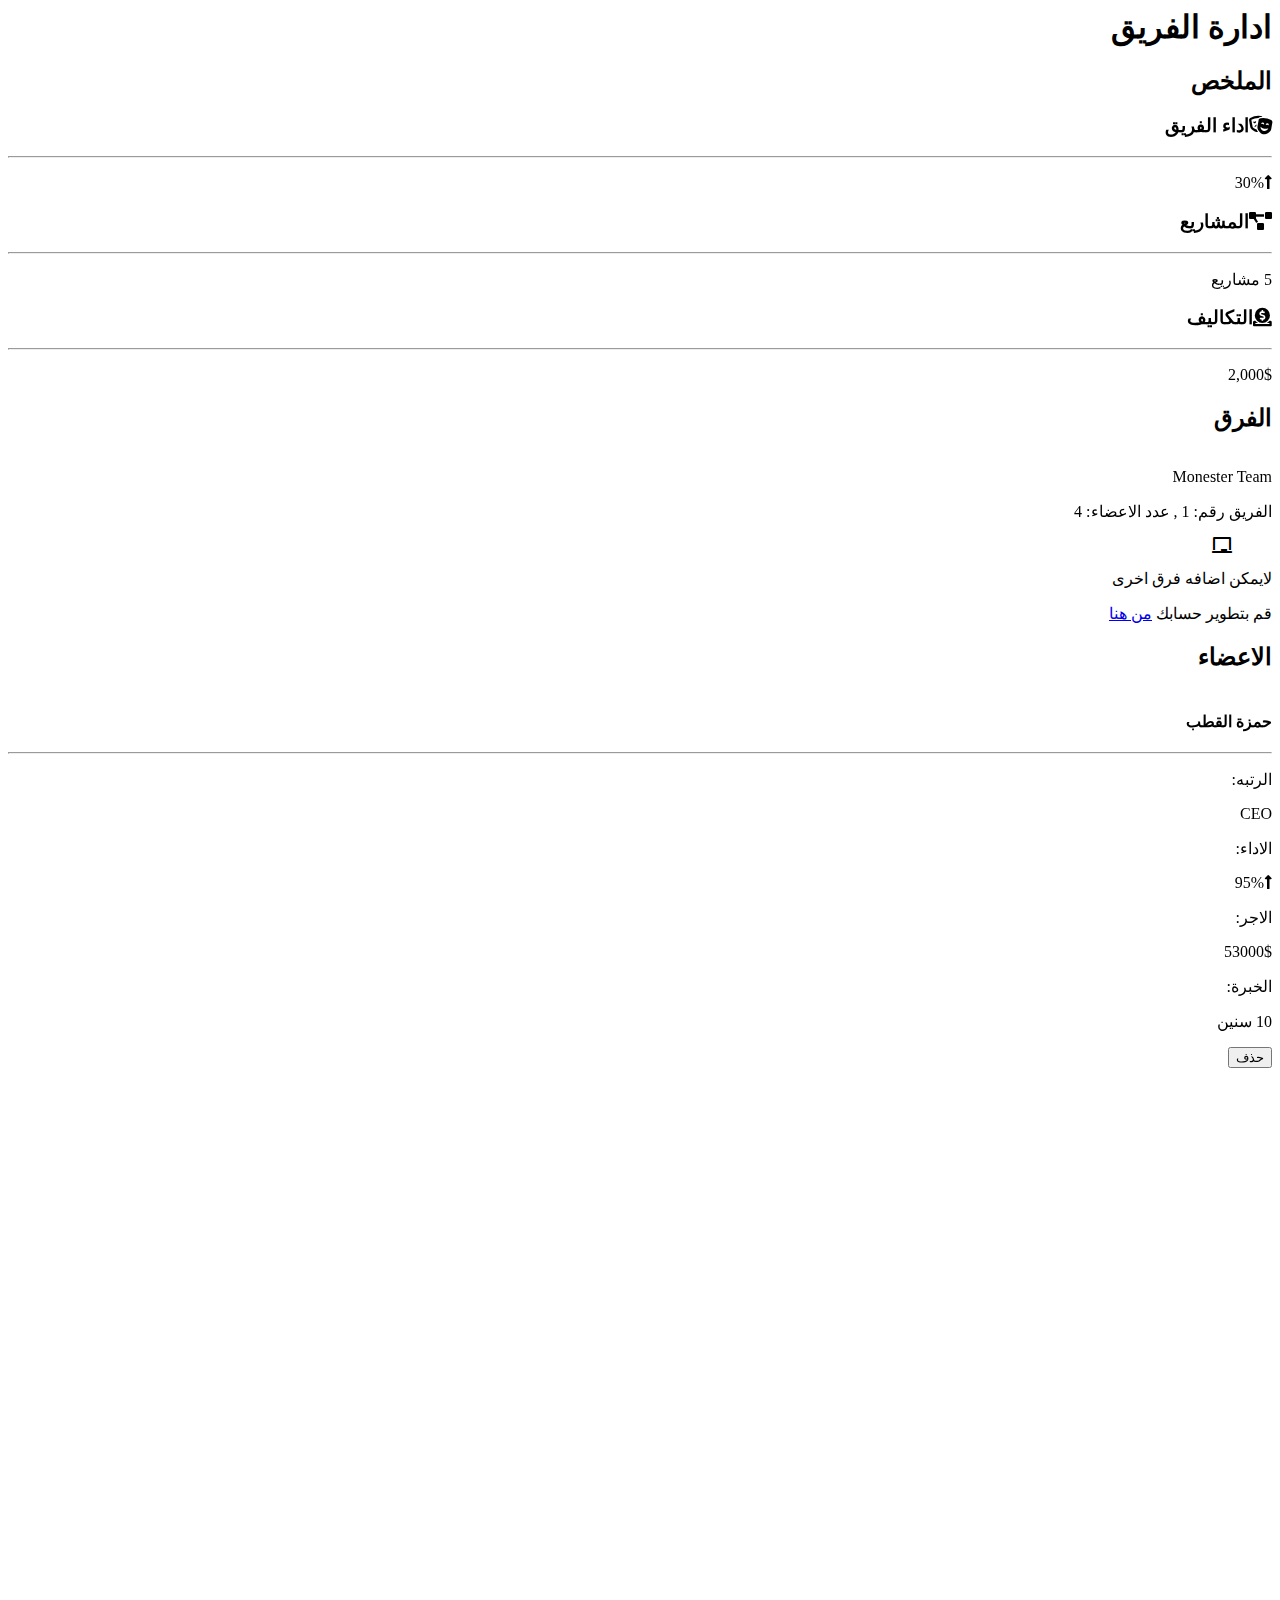
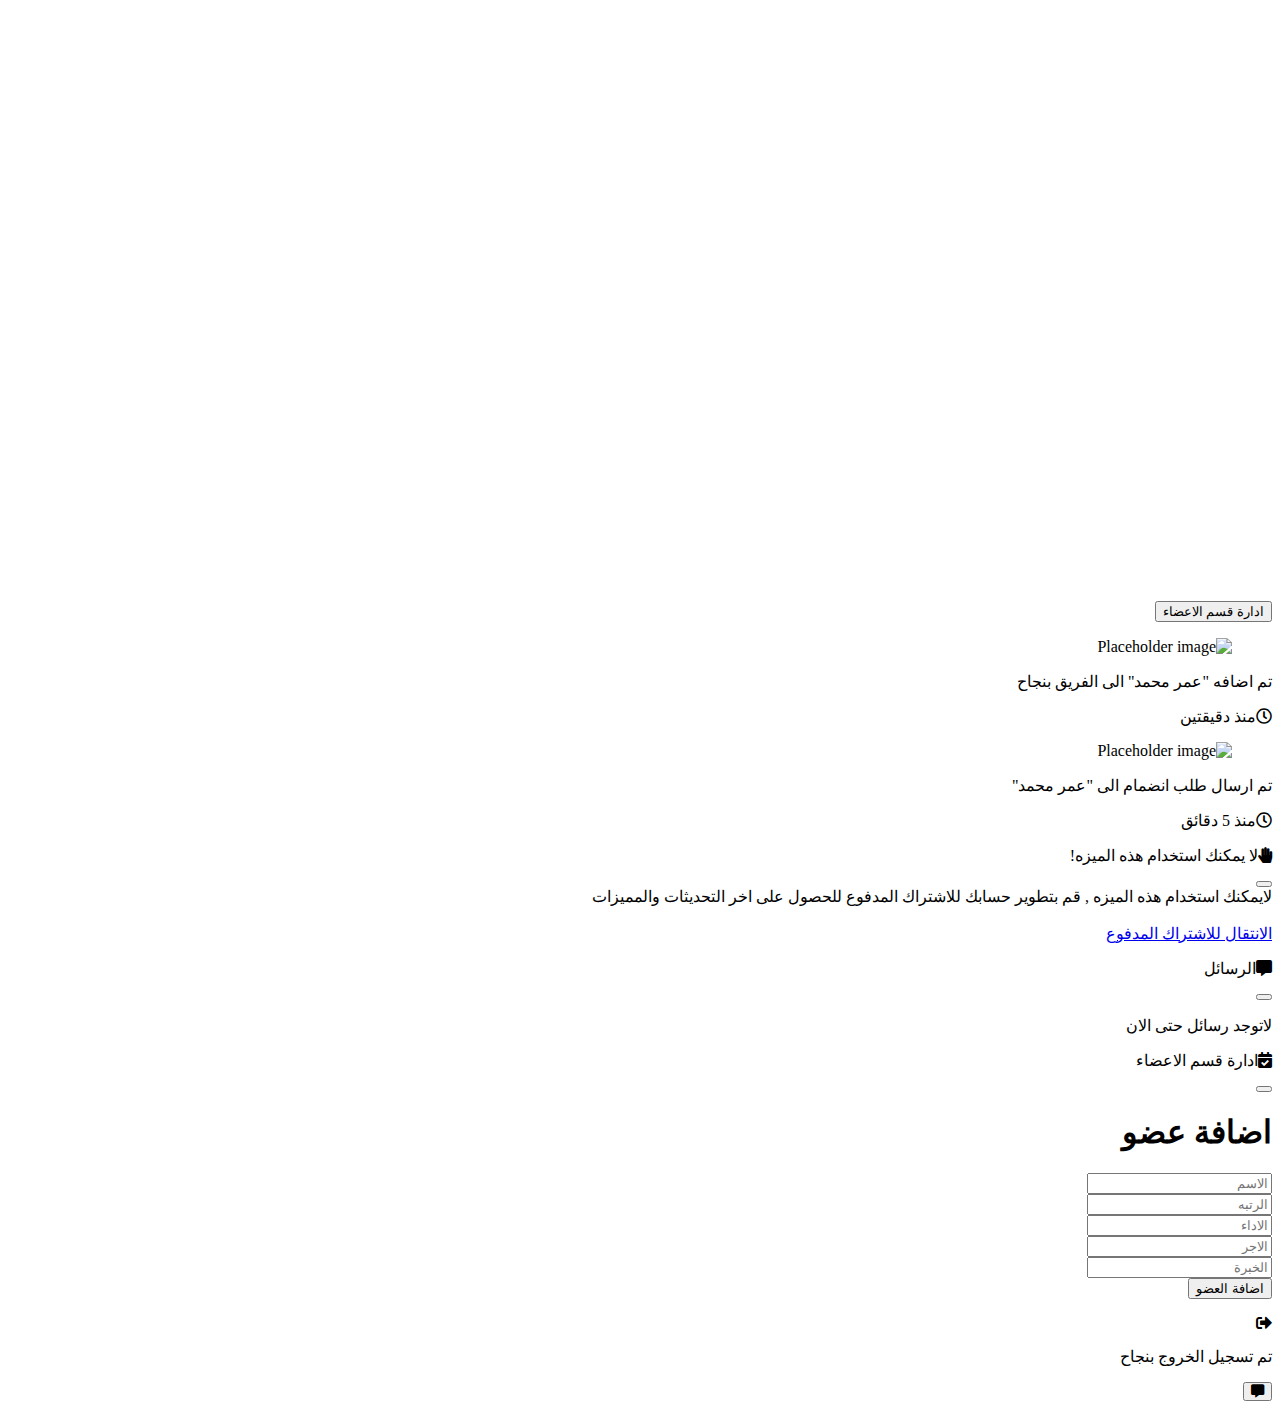
==== access/team/index.html @ 023dd1ca "create new members js logic" ====
<html dir="rtl" lang="ar">
<head>
    <meta charset="UTF-8">
    <title>لوحه التحكم - ادارة الفريق</title>
    <meta name="viewport" content="width=device-width, initial-scale=1">

    <link href="https://cdnjs.cloudflare.com/ajax/libs/font-awesome/5.13.0/css/all.min.css" rel="stylesheet">
    <link rel="preconnect" href="https://fonts.gstatic.com">
    <link href="https://fonts.googleapis.com/css2?family=Cairo:wght@200;300;400;600;700;900&display=swap" rel="stylesheet">

    <link rel="stylesheet" href="https://pro.fontawesome.com/releases/v5.10.0/css/all.css" integrity="sha384-AYmEC3Yw5cVb3ZcuHtOA93w35dYTsvhLPVnYs9eStHfGJvOvKxVfELGroGkvsg+p" crossorigin="anonymous" />

    <link rel="stylesheet" href="/access/assets/css/bulma.min.css">
    <link rel="stylesheet" href="/access/assets/css/main-style.css">

    <link rel="icon" href="/access/assets/imgs/logo.png">
    <link rel="stylesheet" href="https://unpkg.com/aos@next/dist/aos.css" />
</head>

<body>
    <nav class="navbar has-shadow" id="nav"></nav>

    <div class="columns is-variable is-0">
        <div id="slideBar"></div>

        <div class="container block px-1 dash">
            <h1 class="title is-4">ادارة الفريق</h1>
            <h2 class="subtitle is-6">الملخص</h2>
            <div class="columns has-text-centered">
                <div class="column is-4" data-aos="zoom-in"
                    data-aos-duration="800" data-aos-delay="400">
                    <div class="card has-background-success">
                        <div class="card-content has-text-right">
                            <div class="content has-text-white">
                                <h3 class="title is-4 white"><i class="fas
                                        fa-theater-masks"></i>اداء الفريق</h3>
                                <hr class="nav-divider">
                                <p class="is-size-3"><i class="fas
                                        fa-long-arrow-alt-up"></i>30%</p>
                            </div>
                        </div>
                    </div>
                </div>
                <div class="column is-4" data-aos="zoom-in"
                    data-aos-duration="800" data-aos-delay="200">
                    <div class="card has-background-link">
                        <div class="card-content has-text-right">
                            <div class="content has-text-white">
                                <h3 class="title is-4 white"><i class="fas
                                        fa-project-diagram"></i>المشاريع</h3>
                                <hr class="nav-divider">
                                <p class="is-size-3">5 <span
                                        class="is-size-4">مشاريع</span></p>
                            </div>
                        </div>
                    </div>
                </div>
                <div class="column is-4" data-aos="zoom-in"
                    data-aos-duration="800">
                    <div class="card has-background-primary">
                        <div class="card-content has-text-right">
                            <div class="content has-text-white">
                                <h3 class="title is-4 white"><i class="fas
                                        fa-donate"></i>التكاليف</h3>
                                <hr class="nav-divider">
                                <p class="is-size-3">2,000$</p>
                            </div>
                        </div>
                    </div>
                </div>
            </div>

            <h2 class="subtitle is-6">الفرق</h2>
            <div class="columns has-text-right">
                <div class="column column is-6" data-aos="zoom-in" data-aos-duration="800" data-aos-delay="400">
                    <div class="card-content cloud-card">
                        <div class="media">
                            <div class="media-left">
                                <figure class="image">
                                    <i class="fad fa-users-class"></i>
                                </figure>
                            </div>
                            <div class="media-content">
                                <p class="title is-5">Monester Team</p>
                                <p class="size-p">الفريق رقم: 1 , عدد الاعضاء: 4</p>
                            </div>
                        </div>
                    </div>
                </div>
                <div class="column column is-6">
                    <div class="card-content cloud-card">
                        <div class="media">
                            <div class="media-left">
                                <figure class="image">
                                    <i class="fas fa-chalkboard"></i>
                                </figure>
                            </div>
                            <div class="media-content">
                                <p class="title is-5">لايمكن اضافه فرق اخرى</p>
                                <p class="size-p">قم بتطوير حسابك 
                                    <a href="../prim/">من هنا</a></p>
                            </div>
                        </div>
                    </div>
                </div>
            </div>


            <h2 class="subtitle is-6" id="persons">الاعضاء</h2>
            <div class="columns has-text-centered is-flex-wrap-wrap"  id="Person_Adder">
                <div class="column is-3" id="Pcard1" data-aos="zoom-in" data-aos-duration="800" data-aos-delay="400">
                    <div class="card card-with-bg">
                        <div class="card-content has-text-centered">
                            <img src="../assets/imgs/profile.png" alt="" class="img-with-size">
                            <h4 class="title is-5 white card-header1">حمزة القطب</h4>
                            <hr class="nav-divider">
                            <div class="has-text-left texts">
                                <div class="is-flex is-justify-content-space-between">
                                    <p class="white">الرتبه:</p>
                                    <p class="has-text-primary">CEO</p>
                                </div>
                                <div class="is-flex is-justify-content-space-between">
                                    <p class="white">الاداء:</p>
                                    <p class="has-text-primary"><i class="fas fa-long-arrow-alt-up"></i>95%</p>
                                </div>
                                <div class="is-flex is-justify-content-space-between">
                                    <p class="white">الاجر:</p>
                                    <p class="has-text-success">53000$</p>
                                </div>
                                <div class="is-flex is-justify-content-space-between">
                                    <p class="white">الخبرة:</p>
                                    <p class="has-text-warning">10 سنين</p>
                                </div>
                            </div>
                            <button class="button is-danger is-outlined texts-btn" onclick='document.getElementById("Pcard1").style.display="none"'>حذف</button>
                        </div>
                    </div>
                </div>
                
                <div class="column is-3" id="Pcard2" data-aos="zoom-in" data-aos-duration="800" data-aos-delay="400">
                    <div class="card card-with-bg">
                        <div class="card-content has-text-centered">
                            <img src="../assets/imgs/profile.png" alt="" class="img-with-size">
                            <h4 class="title is-5 white card-header1">غسان جاها</h4>
                            <hr class="nav-divider">
                            <div class="has-text-left texts">
                                <div class="is-flex is-justify-content-space-between">
                                    <p class="white">الرتبه:</p>
                                    <p class="has-text-primary">Programmer</p>
                                </div>
                                <div class="is-flex is-justify-content-space-between">
                                    <p class="white">الاداء:</p>
                                    <p class="has-text-primary"><i class="fas fa-long-arrow-alt-up"></i>80%</p>
                                </div>
                                <div class="is-flex is-justify-content-space-between">
                                    <p class="white">الاجر:</p>
                                    <p class="has-text-success">20000$</p>
                                </div>
                                <div class="is-flex is-justify-content-space-between">
                                    <p class="white">الخبرة:</p>
                                    <p class="has-text-warning">6 سنين</p>
                                </div>
                            </div>
                            <button class="button is-danger is-outlined texts-btn" onclick='document.getElementById("Pcard2").style.display="none"'>حذف</button>
                        </div>
                    </div>
                </div>

                <div class="column is-3" id="Pcard3" data-aos="zoom-in" data-aos-duration="800" data-aos-delay="400">
                    <div class="card card-with-bg">
                        <div class="card-content has-text-centered">
                            <img src="../assets/imgs/profile.png" alt="" class="img-with-size">
                            <h4 class="title is-5 white card-header1">اسحاق نيوتن</h4>
                            <hr class="nav-divider">
                            <div class="has-text-left texts">
                                <div class="is-flex is-justify-content-space-between">
                                    <p class="white">الرتبه:</p>
                                    <p class="has-text-primary">Gravity Inventor</p>
                                </div>
                                <div class="is-flex is-justify-content-space-between">
                                    <p class="white">الاداء:</p>
                                    <p class="has-text-danger"><i class="fas fa-long-arrow-alt-down"></i>500%-</p>
                                </div>
                                <div class="is-flex is-justify-content-space-between">
                                    <p class="white">الاجر:</p>
                                    <p class="has-text-success">1$</p>
                                </div>
                                <div class="is-flex is-justify-content-space-between">
                                    <p class="white">الخبرة:</p>
                                    <p class="has-text-warning">يوم واحد</p>
                                </div>
                            </div>
                            <button class="button is-danger is-outlined texts-btn" onclick='document.getElementById("Pcard3").style.display="none"'>حذف</button>
                        </div>
                    </div>
                </div>

                <div class="column is-3" id="Pcard4" data-aos="zoom-in" data-aos-duration="800" data-aos-delay="400">
                    <div class="card card-with-bg">
                        <div class="card-content has-text-centered">
                            <img src="../assets/imgs/profile.png" alt="" class="img-with-size">
                            <h4 class="title is-5 white card-header1">فاطمه محمد</h4>
                            <hr class="nav-divider">
                            <div class="has-text-left texts">
                                <div class="is-flex is-justify-content-space-between">
                                    <p class="white">الرتبه:</p>
                                    <p class="has-text-primary">Coder</p>
                                </div>
                                <div class="is-flex is-justify-content-space-between">
                                    <p class="white">الاداء:</p>
                                    <p class="has-text-warning"><i class="fas fa-long-arrow-alt-up"></i>50%</p>
                                </div>
                                <div class="is-flex is-justify-content-space-between">
                                    <p class="white">الاجر:</p>
                                    <p class="has-text-success">10000$</p>
                                </div>
                                <div class="is-flex is-justify-content-space-between">
                                    <p class="white">الخبرة:</p>
                                    <p class="has-text-warning">5 سنين</p>
                                </div>
                            </div>
                            <button class="button is-danger is-outlined texts-btn" onclick='document.getElementById("Pcard4").style.display="none"'>حذف</button>
                        </div>
                    </div>
                </div>
            </div>
            <div class="has-text-centered">
                <button class="button is-primary texts-btn" onclick="peopleManage()">ادارة قسم الاعضاء</button>
            </div>
        </div>
    </div>

    <div class="notipopup" id="notipopup-1">
        <div class="content1">
            <article class="message" id="message3">
                <div class="message-body">
                    <div class="card">
                        <div class="card-content">
                            <div class="media">
                                <div class="media-left">
                                    <figure class="image is-48x48">
                                        <img
                                            src="https://bulma.io/images/placeholders/96x96.png"
                                            alt="Placeholder image">
                                    </figure>
                                </div>
                                <div class="media-content">
                                    <p class="is-size-6">تم اضافه
                                        "عمر محمد"
                                        الى الفريق بنجاح</p>
                                    <p class="is-size-7"><i
                                            class="far
                                            fa-clock has-text-info"></i>منذ
                                        دقيقتين</p>
                                </div>
                            </div>
                        </div>

                        <div class="card-content">
                            <div class="media">
                                <div class="media-left">
                                    <figure class="image is-48x48">
                                        <img
                                            src="https://bulma.io/images/placeholders/96x96.png"
                                            alt="Placeholder image">
                                    </figure>
                                </div>
                                <div class="media-content">
                                    <p class="is-size-6">تم ارسال
                                        طلب انضمام
                                        الى "عمر محمد"</p>
                                    <p class="is-size-7"><i
                                            class="far
                                            fa-clock has-text-info"></i>منذ
                                        5 دقائق</p>
                                </div>
                            </div>
                        </div>
                    </div>
                </div>
            </article>
        </div>
    </div>

    <div class="popup" id="popup-1">
        <div class="overlay"></div>
        <div class="content1">
            <article class="message" id="message3">
                <div class="message-header">
                    <p class="white"><i class="fas fa-hand-paper has-text-danger"></i>لا يمكنك استخدام هذه الميزه!</p>
                    <button class="delete" aria-label="delete" onclick='togglePopup()'></button>
                </div>
                <div class="message-body has-text-weight-bold">
                    لايمكنك استخدام هذه الميزه , قم بتطوير حسابك
                    للاشتراك
                    المدفوع للحصول على اخر التحديثات والمميزات
                    <br><br>
                    <a href="prim/">الانتقال للاشتراك المدفوع</a>
                </div>
            </article>

        </div>
    </div>

    <div class="mspopup" id="mspopup-1">
        <div class="content1">
            <article class="message" id="message3">
                <div class="message-header">
                    <p class="white"><i class="fas fa-comment-alt"></i>الرسائل</p>
                    <button class="delete" aria-label="delete"
                        onclick='mstogglePopup()'></button>
                </div>
                <div class="message-body">
                    <p class="content is-6">لاتوجد رسائل حتى الان</p>
                </div>
            </article>
        </div>
    </div>

    <div class="peopopup" id="peopopup-1">
        <div class="overlay"></div>
        <div class="content1">
            <article class="message is-primary" id="message3">
                <div class="message-header">
                    <p class="white"><i class="fas fa-calendar-check"></i>ادارة قسم الاعضاء</p>
                    <button class="delete" aria-label="delete"
                        onclick='peopleManage()'></button>
                </div>
                <div class="message-body message-body12">
                    <h1 class="title is-5 has-text-primary">اضافة عضو</h1>
                    <form action="" id="NewMemperForm">
                        <div class="field">
                            <input type="text" class="input is-primary" placeholder="الاسم" id="name">
                        </div>
                        <div class="field">
                            <input type="text" class="input is-primary" placeholder="الرتبه" id="level">
                        </div>
                        <div class="field">
                            <input type="text" class="input is-primary" placeholder="الاداء" id="energy">
                        </div>
                        <div class="field">
                            <input type="text" class="input is-primary" placeholder="الاجر" id="salary">
                        </div>
                        <div class="field">
                            <input type="text" class="input is-primary" placeholder="الخبرة" id="expert">
                        </div>
                        <div class="field">
                            <button class="button is-primary">اضافة العضو</button>
                        </div>
                    </form>
                </div>
            </article>
        </div>
    </div>

    <div class="logout" id="logout-1">
        <div class="overlay"></div>
        <div class="content1">
            <article class="message" id="message3">
                <div class="message-body">
                    <i class="fas fa-sign-out-alt has-text-danger"></i>
                    <p class="title is-4 has-text-danger">تم تسجيل الخروج بنجاح</p>
                </div>
            </article>
        </div>
    </div>

    <button class="circled" onclick='mstogglePopup()'><i class="fas fa-comment-alt circle"></i></button>

    <footer class="has-text-weight-semibold" id="footer"></footer>
</body>
</html>
<script src="/access/assets/jscode/NavBar.js"></script>
<script src="/access/assets/jscode/Footer.js"></script>
<script src="/access/assets/jscode/jscode.js"></script>
<script src="https://unpkg.com/aos@next/dist/aos.js"></script>
<script>
    AOS.init();

</script>
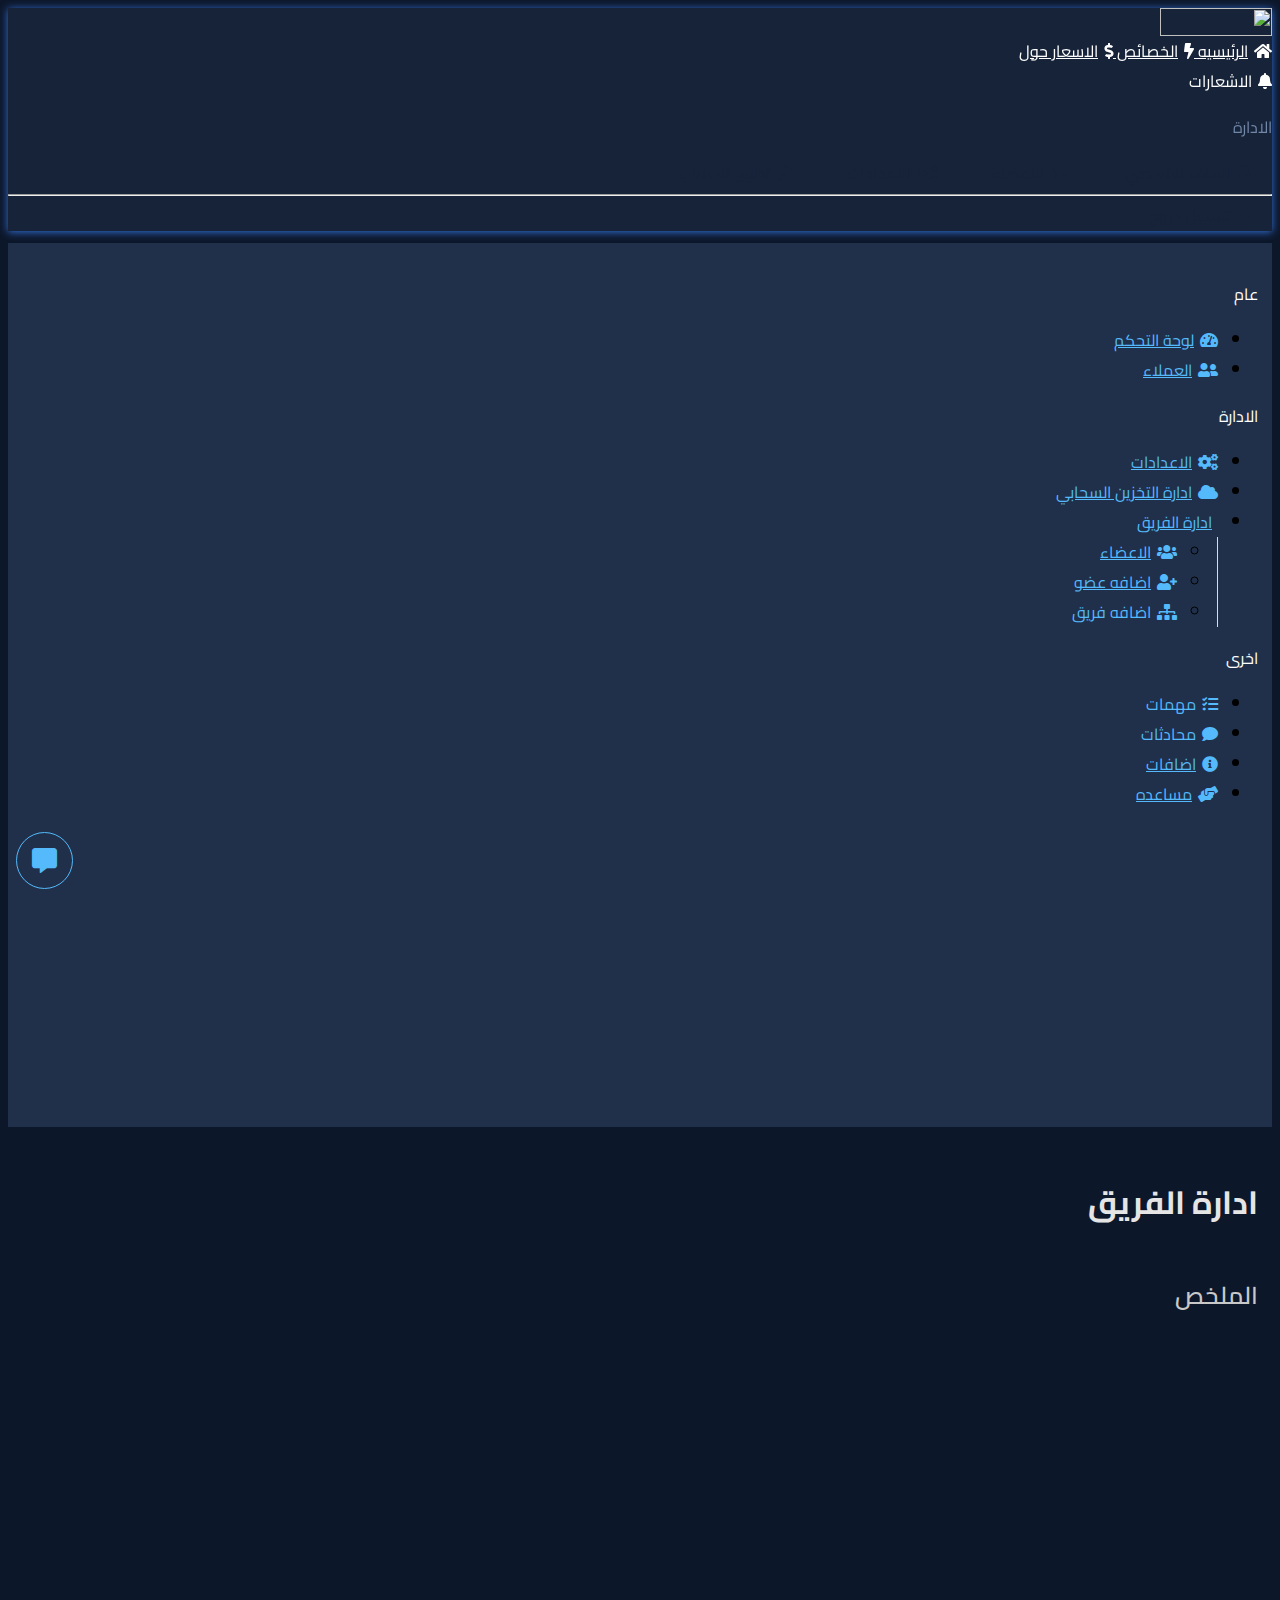
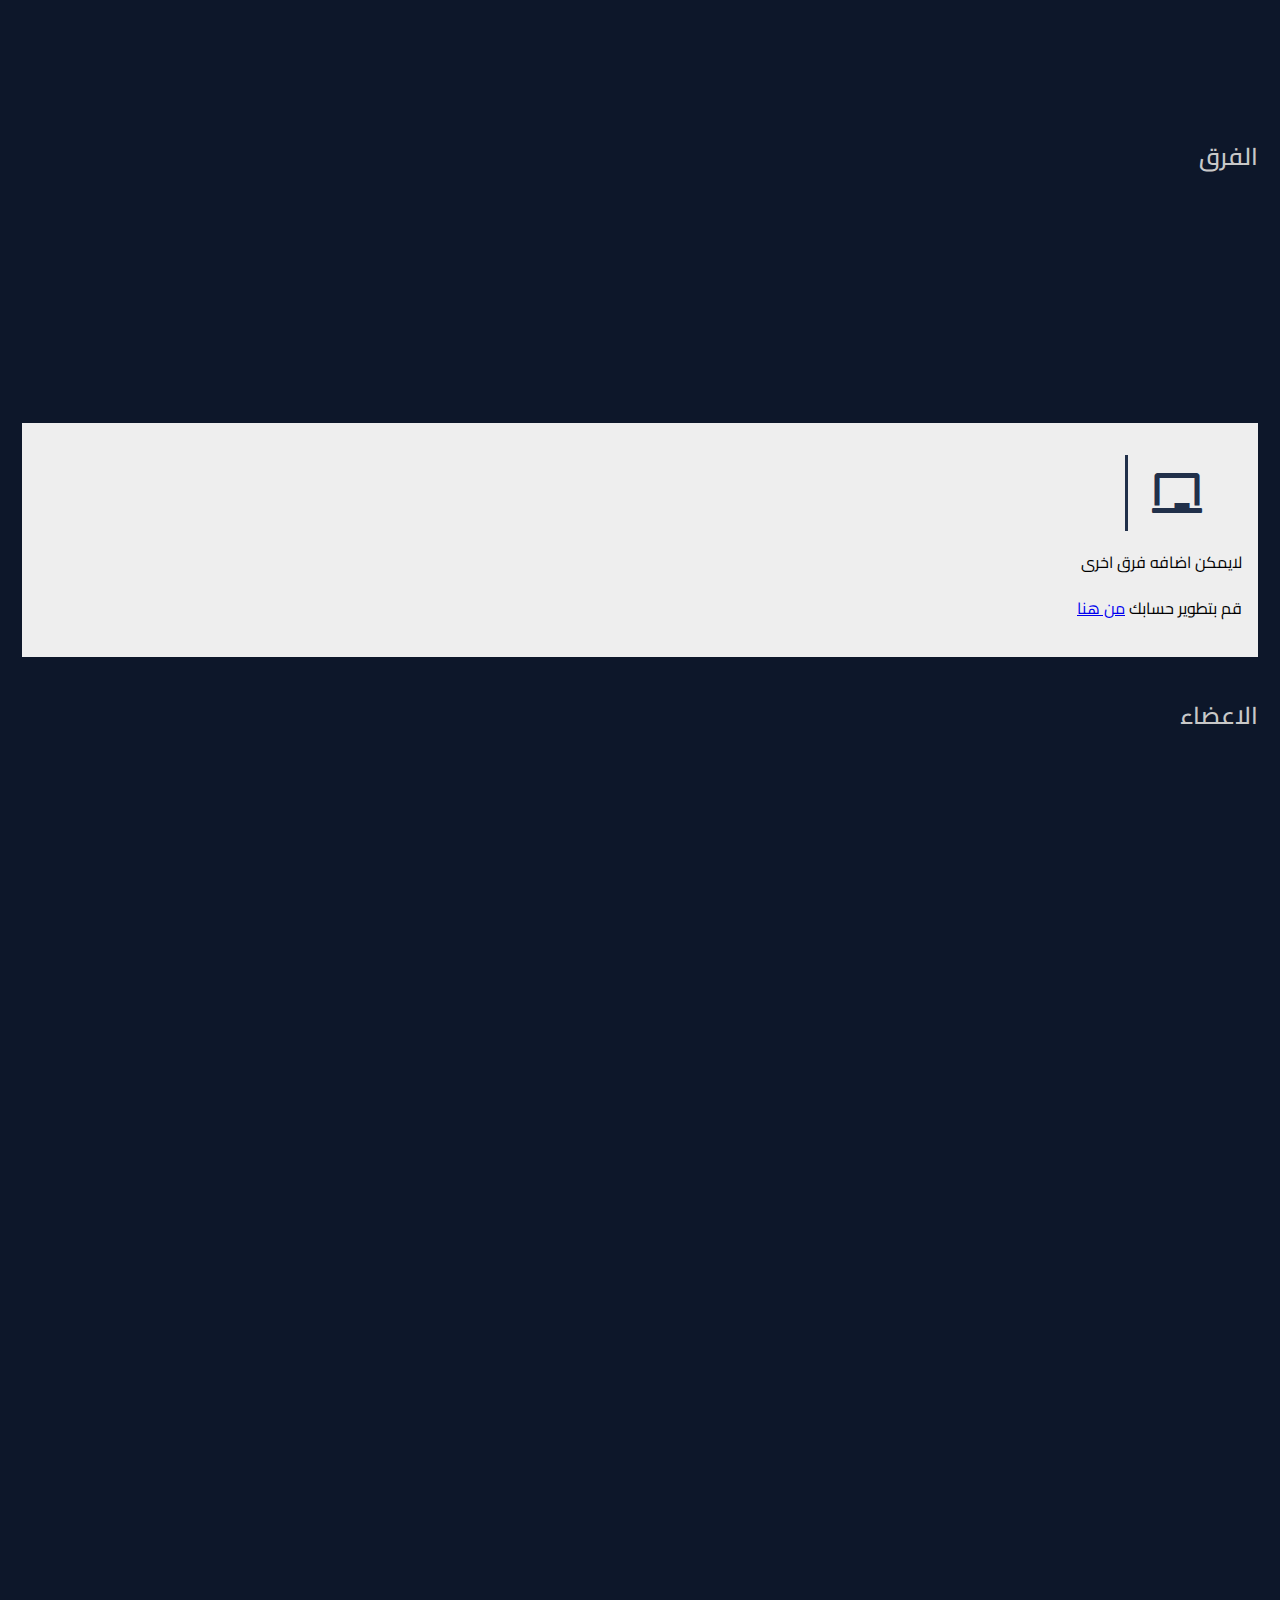
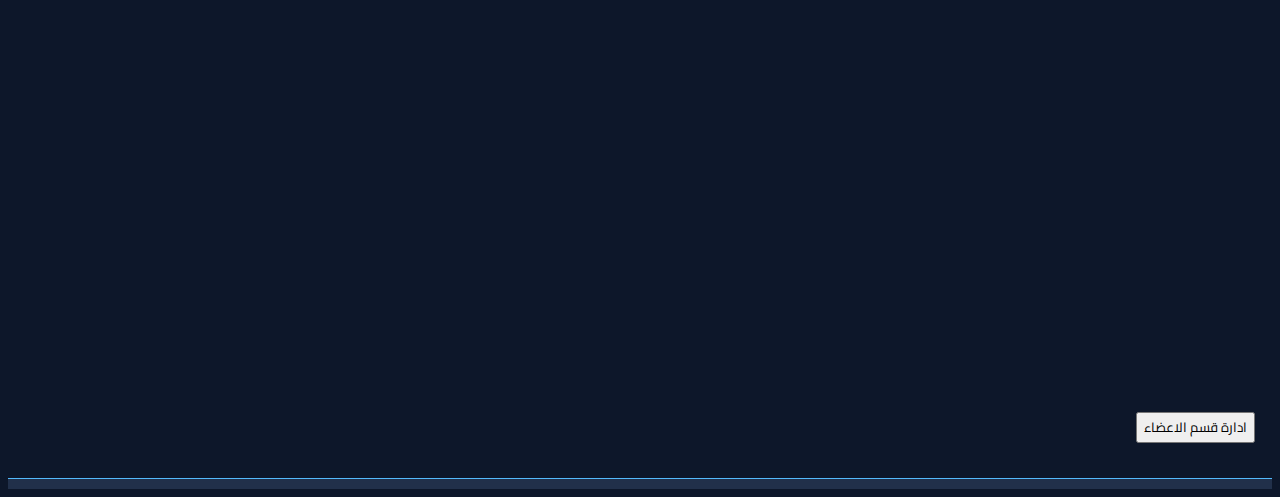
==== commit eb183e39: "make pop ups more dynamic" ====
--- a/access/team/index.html
+++ b/access/team/index.html
@@ -108,7 +108,7 @@
 
             <h2 class="subtitle is-6" id="persons">الاعضاء</h2>
             <div class="columns has-text-centered is-flex-wrap-wrap"  id="Person_Adder">
-                <div class="column is-3" id="Pcard1" data-aos="zoom-in" data-aos-duration="800" data-aos-delay="400">
+                <div class="column is-3" data-aos="zoom-in" data-aos-duration="800" data-aos-delay="400">
                     <div class="card card-with-bg">
                         <div class="card-content has-text-centered">
                             <img src="../assets/imgs/profile.png" alt="" class="img-with-size">
@@ -132,41 +132,13 @@
                                     <p class="has-text-warning">10 سنين</p>
                                 </div>
                             </div>
-                            <button class="button is-danger is-outlined texts-btn" onclick='document.getElementById("Pcard1").style.display="none"'>حذف</button>
-                        </div>
-                    </div>
-                </div>
-                
-                <div class="column is-3" id="Pcard2" data-aos="zoom-in" data-aos-duration="800" data-aos-delay="400">
-                    <div class="card card-with-bg">
-                        <div class="card-content has-text-centered">
-                            <img src="../assets/imgs/profile.png" alt="" class="img-with-size">
-                            <h4 class="title is-5 white card-header1">غسان جاها</h4>
-                            <hr class="nav-divider">
-                            <div class="has-text-left texts">
-                                <div class="is-flex is-justify-content-space-between">
-                                    <p class="white">الرتبه:</p>
-                                    <p class="has-text-primary">Programmer</p>
-                                </div>
-                                <div class="is-flex is-justify-content-space-between">
-                                    <p class="white">الاداء:</p>
-                                    <p class="has-text-primary"><i class="fas fa-long-arrow-alt-up"></i>80%</p>
-                                </div>
-                                <div class="is-flex is-justify-content-space-between">
-                                    <p class="white">الاجر:</p>
-                                    <p class="has-text-success">20000$</p>
-                                </div>
-                                <div class="is-flex is-justify-content-space-between">
-                                    <p class="white">الخبرة:</p>
-                                    <p class="has-text-warning">6 سنين</p>
-                                </div>
-                            </div>
-                            <button class="button is-danger is-outlined texts-btn" onclick='document.getElementById("Pcard2").style.display="none"'>حذف</button>
-                        </div>
-                    </div>
-                </div>
-
-                <div class="column is-3" id="Pcard3" data-aos="zoom-in" data-aos-duration="800" data-aos-delay="400">
+                            <button class="button is-primary is-outlined texts-btn" onclick=''><i class="fas fa-pen"></i>تعديل</button>
+                            <button class="button is-danger is-outlined texts-btn" onclick='this.parentNode.parentNode.parentNode.remove()'><i class="fas fa-times"></i>حذف</button>
+                        </div>
+                    </div>
+                </div>
+
+                <div class="column is-3" data-aos="zoom-in" data-aos-duration="800" data-aos-delay="400">
                     <div class="card card-with-bg">
                         <div class="card-content has-text-centered">
                             <img src="../assets/imgs/profile.png" alt="" class="img-with-size">
@@ -190,36 +162,8 @@
                                     <p class="has-text-warning">يوم واحد</p>
                                 </div>
                             </div>
-                            <button class="button is-danger is-outlined texts-btn" onclick='document.getElementById("Pcard3").style.display="none"'>حذف</button>
-                        </div>
-                    </div>
-                </div>
-
-                <div class="column is-3" id="Pcard4" data-aos="zoom-in" data-aos-duration="800" data-aos-delay="400">
-                    <div class="card card-with-bg">
-                        <div class="card-content has-text-centered">
-                            <img src="../assets/imgs/profile.png" alt="" class="img-with-size">
-                            <h4 class="title is-5 white card-header1">فاطمه محمد</h4>
-                            <hr class="nav-divider">
-                            <div class="has-text-left texts">
-                                <div class="is-flex is-justify-content-space-between">
-                                    <p class="white">الرتبه:</p>
-                                    <p class="has-text-primary">Coder</p>
-                                </div>
-                                <div class="is-flex is-justify-content-space-between">
-                                    <p class="white">الاداء:</p>
-                                    <p class="has-text-warning"><i class="fas fa-long-arrow-alt-up"></i>50%</p>
-                                </div>
-                                <div class="is-flex is-justify-content-space-between">
-                                    <p class="white">الاجر:</p>
-                                    <p class="has-text-success">10000$</p>
-                                </div>
-                                <div class="is-flex is-justify-content-space-between">
-                                    <p class="white">الخبرة:</p>
-                                    <p class="has-text-warning">5 سنين</p>
-                                </div>
-                            </div>
-                            <button class="button is-danger is-outlined texts-btn" onclick='document.getElementById("Pcard4").style.display="none"'>حذف</button>
+                            <button class="button is-primary is-outlined texts-btn" onclick=''><i class="fas fa-pen"></i>تعديل</button>
+                            <button class="button is-danger is-outlined texts-btn" onclick='this.parentNode.parentNode.parentNode.remove()'><i class="fas fa-times"></i>حذف</button>
                         </div>
                     </div>
                 </div>
@@ -227,93 +171,6 @@
             <div class="has-text-centered">
                 <button class="button is-primary texts-btn" onclick="peopleManage()">ادارة قسم الاعضاء</button>
             </div>
-        </div>
-    </div>
-
-    <div class="notipopup" id="notipopup-1">
-        <div class="content1">
-            <article class="message" id="message3">
-                <div class="message-body">
-                    <div class="card">
-                        <div class="card-content">
-                            <div class="media">
-                                <div class="media-left">
-                                    <figure class="image is-48x48">
-                                        <img
-                                            src="https://bulma.io/images/placeholders/96x96.png"
-                                            alt="Placeholder image">
-                                    </figure>
-                                </div>
-                                <div class="media-content">
-                                    <p class="is-size-6">تم اضافه
-                                        "عمر محمد"
-                                        الى الفريق بنجاح</p>
-                                    <p class="is-size-7"><i
-                                            class="far
-                                            fa-clock has-text-info"></i>منذ
-                                        دقيقتين</p>
-                                </div>
-                            </div>
-                        </div>
-
-                        <div class="card-content">
-                            <div class="media">
-                                <div class="media-left">
-                                    <figure class="image is-48x48">
-                                        <img
-                                            src="https://bulma.io/images/placeholders/96x96.png"
-                                            alt="Placeholder image">
-                                    </figure>
-                                </div>
-                                <div class="media-content">
-                                    <p class="is-size-6">تم ارسال
-                                        طلب انضمام
-                                        الى "عمر محمد"</p>
-                                    <p class="is-size-7"><i
-                                            class="far
-                                            fa-clock has-text-info"></i>منذ
-                                        5 دقائق</p>
-                                </div>
-                            </div>
-                        </div>
-                    </div>
-                </div>
-            </article>
-        </div>
-    </div>
-
-    <div class="popup" id="popup-1">
-        <div class="overlay"></div>
-        <div class="content1">
-            <article class="message" id="message3">
-                <div class="message-header">
-                    <p class="white"><i class="fas fa-hand-paper has-text-danger"></i>لا يمكنك استخدام هذه الميزه!</p>
-                    <button class="delete" aria-label="delete" onclick='togglePopup()'></button>
-                </div>
-                <div class="message-body has-text-weight-bold">
-                    لايمكنك استخدام هذه الميزه , قم بتطوير حسابك
-                    للاشتراك
-                    المدفوع للحصول على اخر التحديثات والمميزات
-                    <br><br>
-                    <a href="prim/">الانتقال للاشتراك المدفوع</a>
-                </div>
-            </article>
-
-        </div>
-    </div>
-
-    <div class="mspopup" id="mspopup-1">
-        <div class="content1">
-            <article class="message" id="message3">
-                <div class="message-header">
-                    <p class="white"><i class="fas fa-comment-alt"></i>الرسائل</p>
-                    <button class="delete" aria-label="delete"
-                        onclick='mstogglePopup()'></button>
-                </div>
-                <div class="message-body">
-                    <p class="content is-6">لاتوجد رسائل حتى الان</p>
-                </div>
-            </article>
         </div>
     </div>
 
@@ -348,18 +205,6 @@
                             <button class="button is-primary">اضافة العضو</button>
                         </div>
                     </form>
-                </div>
-            </article>
-        </div>
-    </div>
-
-    <div class="logout" id="logout-1">
-        <div class="overlay"></div>
-        <div class="content1">
-            <article class="message" id="message3">
-                <div class="message-body">
-                    <i class="fas fa-sign-out-alt has-text-danger"></i>
-                    <p class="title is-4 has-text-danger">تم تسجيل الخروج بنجاح</p>
                 </div>
             </article>
         </div>
--- a/access/assets/css/main-style.css
+++ b/access/assets/css/main-style.css
@@ -0,0 +1,544 @@
+:root {
+    --main-color: #0d172a;
+    --second-color: #172339;
+    --third-color: #21304a;
+    --fourth-color: #54bafc;
+}
+
+html {
+    scroll-behavior: smooth;
+    background-color: var(--main-color)
+}
+
+* {
+    font-family: 'Cairo', sans-serif;
+}
+
+.navbar {
+    background-color: var(--second-color);
+}
+
+.navbar-menu a {
+    color: #fff;
+}
+
+.navbar-menu a:hover {
+    color: var(--main-color);
+    background-color: #eaeaea;
+}
+
+.navbar-menu p {
+    color: #7187a8;
+}
+
+.hoverd1 {
+    color: var(--second-color) !important;
+    font-weight: 600
+}
+
+i {
+    padding-left: 6px;
+}
+
+.navbar.has-shadow {
+    box-shadow: 0 1px 8px 0 rgba(50, 115, 220, 1);
+    position: sticky;
+    top: 0;
+}
+
+.navbar-menu.is-active {
+    background-color: #3273dc !important;
+    position: absolute;
+    width: 100%;
+    background-color: var(--second-color);
+}
+
+.navbar-dropdown a.navbar-item {
+    padding-right: 20px;
+    padding-left: 30px;
+}
+
+hr {
+    margin: 0.35rem 0;
+}
+
+.px-1 {
+    padding-left: 14px !important;
+    padding-right: 14px !important;
+}
+
+.menu-container {
+    position: relative;
+    top: 12px;
+    margin: auto;
+    min-width: 260px;
+    background-color: var(--third-color);
+    height: 100%;
+    min-height: 550px;
+}
+
+.menu-container .menu-wrapper {
+    padding-top: 20px;
+}
+
+.menu-list li ul {
+    border-right: 1px solid #dbdbdb;
+    border-left: 0;
+}
+
+.menu-label:not(:last-child) {
+    color: #fff;
+}
+
+.menu-list a {
+    color: var(--fourth-color);
+}
+
+.dash {
+    padding: 35px;
+}
+
+.title.is-4 {
+    color: #e5e5e5;
+    margin-bottom: 25px;
+    font-weight: 700;
+}
+
+.subtitle.is-6 {
+    margin-bottom: 10px;
+    padding-top: 16px;
+    color: #c8c8c8;
+    font-weight: 600;
+}
+
+.card {
+    border-radius: 2px;
+}
+
+.white {
+    color: #fff !important;
+}
+
+.has-line-height {
+    line-height: 50px;
+}
+
+.button{
+    margin-left: 3px;
+    margin-right: 3px;
+}
+
+.notipopup .content1 {
+    position: fixed;
+    transform: translate(-50%, -50%) scale(0);
+    top: 52px;
+    left: 18px;
+    width: 380px;
+    z-index: 9;
+    box-sizing: border-box;
+}
+
+.notipopup.active .content1 {
+    transform: translate(0, 0) scale(1);
+}
+
+.notipopup .message-body {
+    height: 300px;
+    overflow-y: auto;
+    border: 0;
+    padding: 0;
+}
+
+.notipopup .card .card-content {
+    padding: 10px;
+    padding-left: 24px;
+    border-bottom: 1px solid var(--fourth-color);
+}
+
+.notipopup .card .media {
+    justify-content: space-between
+}
+
+.notipopup .card .media-content {
+    flex-grow: 0;
+}
+
+.notipopup .message {
+    border-radius: 0;
+}
+
+.popup .overlay, .logout .overlay  {
+    position: fixed;
+    top: 0px;
+    left: 0px;
+    width: 100vw;
+    height: 100vh;
+    background: rgba(0, 0, 0, 0.7);
+    z-index: 10;
+    display: none;
+}
+
+.popup .content1 {
+    position: fixed;
+    transform: translate(-50%, -50%) scale(0);
+    top: 50%;
+    left: 50%;
+    width: 35%;
+    min-width: 300px;
+    z-index: 20;
+    text-align: center;
+    box-sizing: border-box;
+}
+
+.popup.active .overlay, .logout.active .overlay {
+    display: block;
+}
+
+.popup.active .content1 {
+    transition: all 200ms ease-in-out;
+    transform: translate(-50%, -50%) scale(1);
+}
+
+.circled {
+    background: transparent;
+    border: none;
+    cursor: pointer;
+    position: fixed;
+    z-index: 9;
+    bottom: 0;
+    left: 0;
+}
+
+.circle {
+    padding: 15px;
+    color: var(--fourth-color);
+    background-color: var(--third-color);
+    border-radius: 50%;
+    font-size: 25px;
+    margin-bottom: 10px;
+    margin-left: 10px;
+    border: 1px solid var(--fourth-color);
+}
+
+.mspopup .content1 {
+    position: fixed;
+    transform: translate(-50%, -50%) scale(0);
+    bottom: 80px;
+    left: 15px;
+    width: 250px;
+    z-index: 9;
+    text-align: center;
+    box-sizing: border-box;
+}
+
+.closing {
+    padding: 0;
+    line-height: 30px;
+}
+
+.mspopup.active .content1 {
+    transition: all 200ms ease-in-out;
+    transform: translate(0, 0) scale(1);
+}
+
+.mspopup .message-body {
+    height: 250px;
+    overflow-y: auto;
+}
+
+footer {
+    border-top: 1px solid var(--fourth-color);
+    background-color: var(--third-color);
+    color: var(--fourth-color);
+    padding-top: 5px;
+    padding-bottom: 5px;
+}
+
+@media (max-width: 1024px) {
+    .navbar-dropdown {
+        background-color: var(--third-color);
+    }
+    .navbar-dropdown a.navbar-item {
+        color: #fff !important;
+    }
+    .navbar-dropdown a.navbar-item:hover {
+        color: var(--third-color) !important;
+    }
+}
+
+.height-100 {
+    height: max-content;
+}
+
+.label1 {
+    position: absolute;
+    width: 310px;
+    height: 36px;
+    line-height: 36px;
+    top: -35px;
+    z-index: -1;
+    border-radius: 2px;
+    left: 0;
+    transform: translateX(24px);
+}
+
+.rights {
+    margin-top: 15px;
+}
+
+.has-spwidth {
+    min-width: 358px;
+}
+
+.bttn {
+    margin-top: 20px;
+}
+
+.margined {
+    margin-top: 34px;
+}
+
+.get-padding {
+    padding: 10px 20px;
+    line-height: 21px;
+}
+
+.turn p {
+    padding-left: 10px;
+    padding-right: 10px;
+}
+
+.checking {
+    position: relative;
+    width: 56px;
+    height: 26px;
+    -webkit-appearance: none;
+    border-radius: 20px;
+    background-color: #fff;
+}
+.checking::before {
+    content: '';
+    position: absolute;
+    width: 20px;
+    height: 20px;
+    border-radius: 50%;
+    top: 3px;
+    left: 32px;
+    background-color: var(--fourth-color);
+    transform: scale(1.1);
+    transition: 0.7s;
+}
+.checking:checked::before {
+    left: 4px;
+    background-color: var(--third-color);
+}
+
+.phon-inp {
+    left: 10px;
+}
+.code1{
+    line-height: 38px;
+}
+
+.centor .button {
+    margin-left: 10px;
+    margin-right: 10px;
+    margin-top: 30px;
+    padding-left: 30px;
+    padding-right: 30px;
+    font-family: cairo;
+}
+
+
+.cloud-card{
+    background-color: #eee;
+    padding: 1rem;
+}
+.cloud-card .title{
+    background-color: #eee;
+    margin-bottom: 11px;
+}
+.cloud-card .image{
+    height: 76px;
+    width: 105px;
+    color: var(--third-color);
+}
+.cloud-card .image i{
+    line-height: 76px;
+    font-size: 40px;
+    border-left: 3px solid;
+    padding-left: 24px;
+}
+.cloud-card .progress{
+    margin-bottom: 5px;
+    border-radius: 0;
+    height: 9px;
+}
+.progress::-webkit-progress-value {
+    background-color: var(--third-color) !important;
+}
+.progress::-moz-progress-bar {
+    background-color: var(--third-color) !important;
+}
+  
+.progress::-ms-fill {
+    background-color: var(--third-color) !important;
+    border: none;
+}
+.cloud-card .size-p{
+    padding-bottom: 2px;
+}
+.height-full{
+    height: 100%;
+}
+@media (max-width:768px){
+    .media-left{
+        display: none;
+    }
+}
+
+
+.img-with-size{
+    width: 100px;
+}
+.card-with-bg{
+    background-color: var(--third-color);
+}
+.card-header1{
+    margin-top: 15px;
+    margin-bottom: 15px !important;
+}
+.texts p{
+    padding-top: 5px;
+}
+.card-content .texts-btn{
+    margin-top: 15px;
+}
+
+
+.message-body12{
+    padding: 15px !important;
+    overflow: visible !important;
+}
+.peopopup .content1 {
+    position: fixed;
+    transform: translate(-50%, -50%) scale(0);
+    top: 50%;
+    left: 50%;
+    width: 35%;
+    min-width: 300px;
+    z-index: 20;
+    text-align: center;
+    box-sizing: border-box;
+}
+.peopopup.active .content1 {
+    transition: all 200ms ease-in-out;
+    transform: translate(-50%, -50%) scale(1);
+}
+.peopopup .message-body {
+    height: 380px !important;
+    overflow-y: auto;
+    border: 0;
+    padding: 0;
+}
+.peopopup .card .card-content {
+    padding: 10px;
+    padding-left: 24px;
+    border-bottom: 1px solid var(--fourth-color);
+}
+.peopopup .card .media {
+    justify-content: space-between;
+}
+.peopopup .card .media-content {
+    flex-grow: 0;
+}
+.peopopup .message {
+    border-radius: 4px;
+}
+
+
+
+.button, .input{
+    font-family: 'Cairo', sans-serif !important;
+}
+body::-webkit-scrollbar {
+    width: 7px;
+}
+
+body::-webkit-scrollbar-track {
+    background: var(--second-color);
+    box-shadow: inset 0 0 6px var(--second-color);
+}
+
+body::-webkit-scrollbar-thumb {
+    background-color: var(--main-color);
+    border-radius: 5px;
+}
+
+:root {
+    scrollbar-color: var(--main-color) var(--second-color) !important;
+    scrollbar-width: thin !important;
+}
+
+
+#example_info, #example_length, #example_filter, .input {
+    color: #0d172a;
+}
+.pagination-link.previous {
+    color: #555;
+}
+.pagination-link.is-current {
+    background-color: #3273dc;
+    border-color: #3273dc;
+    color: #fff;
+}
+.pagination-link {
+    color: #647391;
+    border-color: #647391;
+}
+table.dataTable > thead .sorting::after, table.dataTable > thead .sorting_asc::after, table.dataTable > thead .sorting_desc::after, table.dataTable > thead .sorting_asc_disabled::after, table.dataTable > thead .sorting_desc_disabled::after {
+    right: 1.5em;
+    content: "↓";
+}
+.custom-select.custom-select-sm.form-control.form-control-sm {
+    padding-left: 8px;
+    padding-right: 16px;
+    color: #0d172a;
+    margin-left: 8px;
+    margin-right: 8px;
+}
+#example_wrapper {
+    background-color: #fff;
+    padding: 10px;
+    border-radius: 5px;
+}
+
+
+
+.logout .content1 {
+    position: fixed;
+    transform: translate(-50%, -50%) scale(0);
+    top: 50%;
+    left: 50%;
+    width: 35%;
+    min-width: 300px;
+    z-index: 20;
+    text-align: center;
+    box-sizing: border-box;
+}
+.logout.active .content1 {
+    transition: all 200ms ease-in-out;
+    transform: translate(-50%, -50%) scale(1);
+}
+.logout .message-body {
+    overflow-y: auto;
+    border: 0;
+    padding: 30px;
+}
+.logout .message-body i{
+    font-size: 30px;
+    padding-bottom: 10px;
+}
+.logout .message-body p{
+    margin-bottom: 0;
+}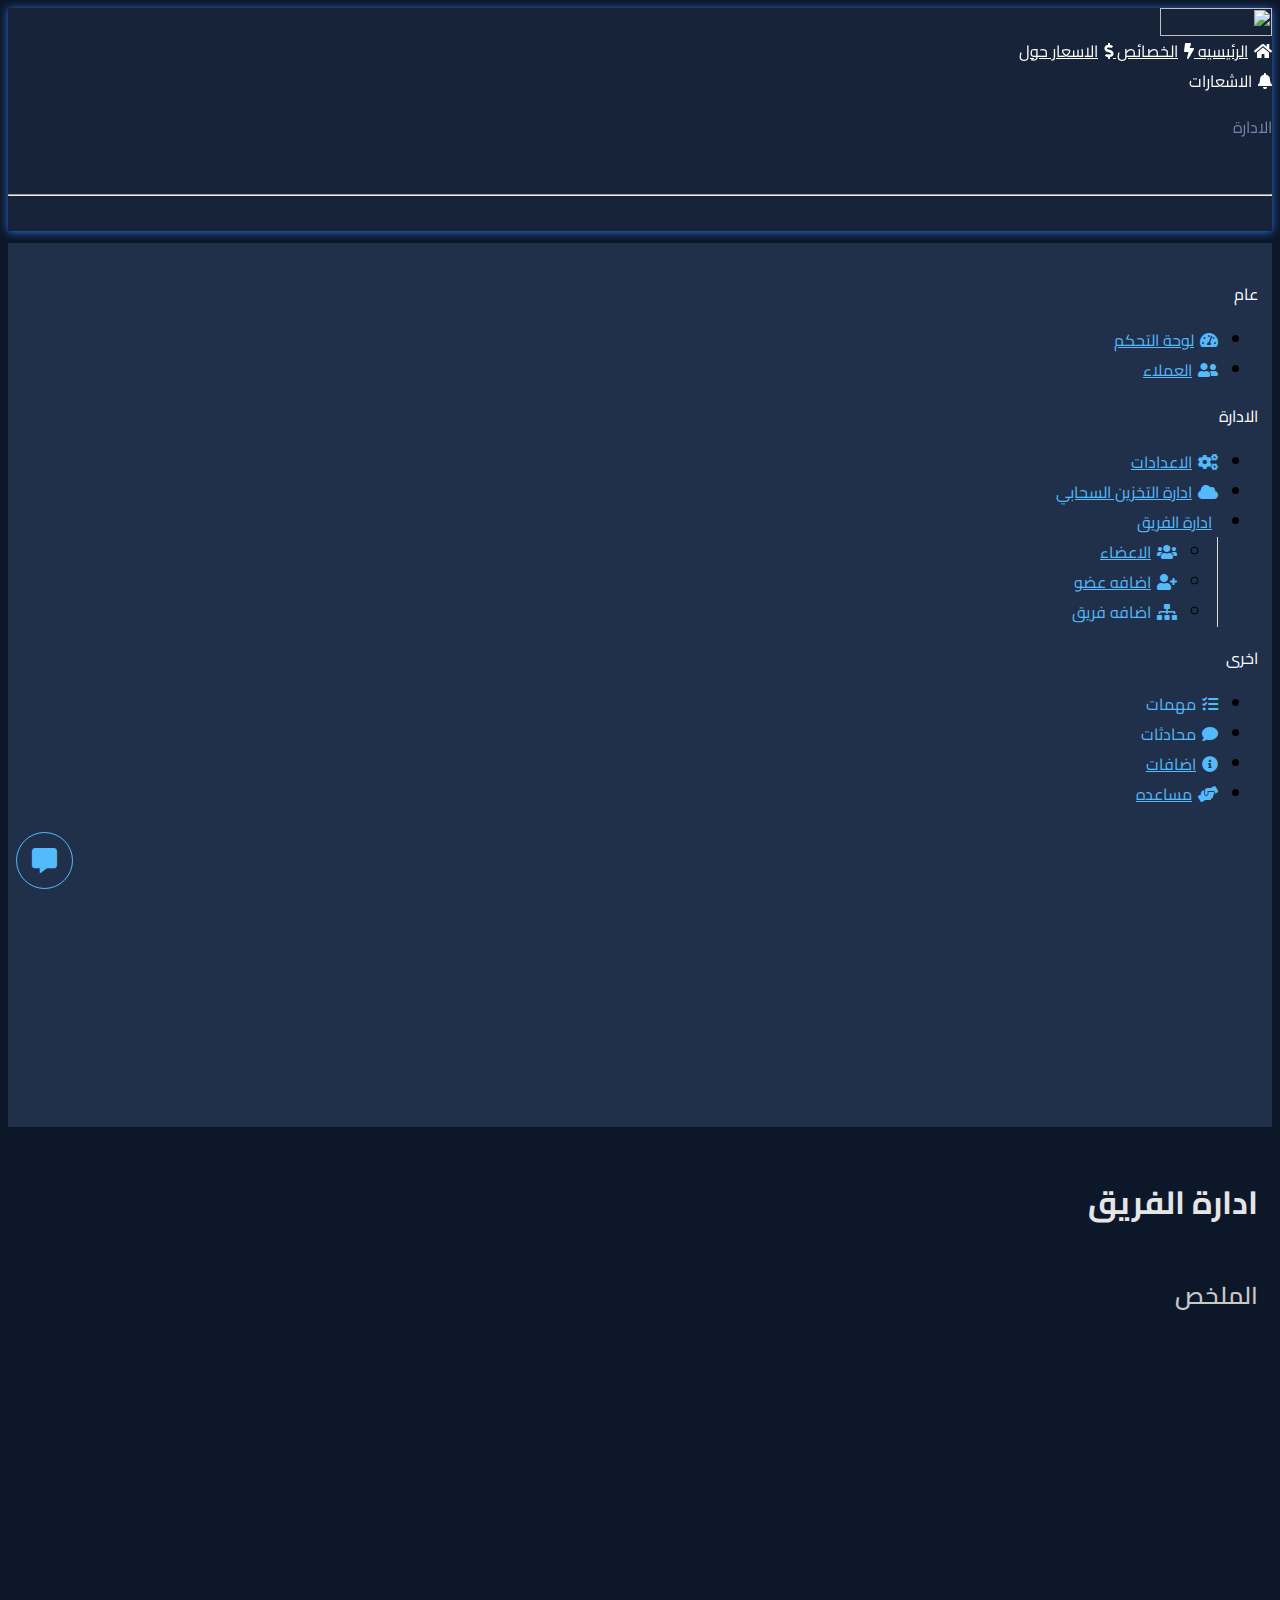
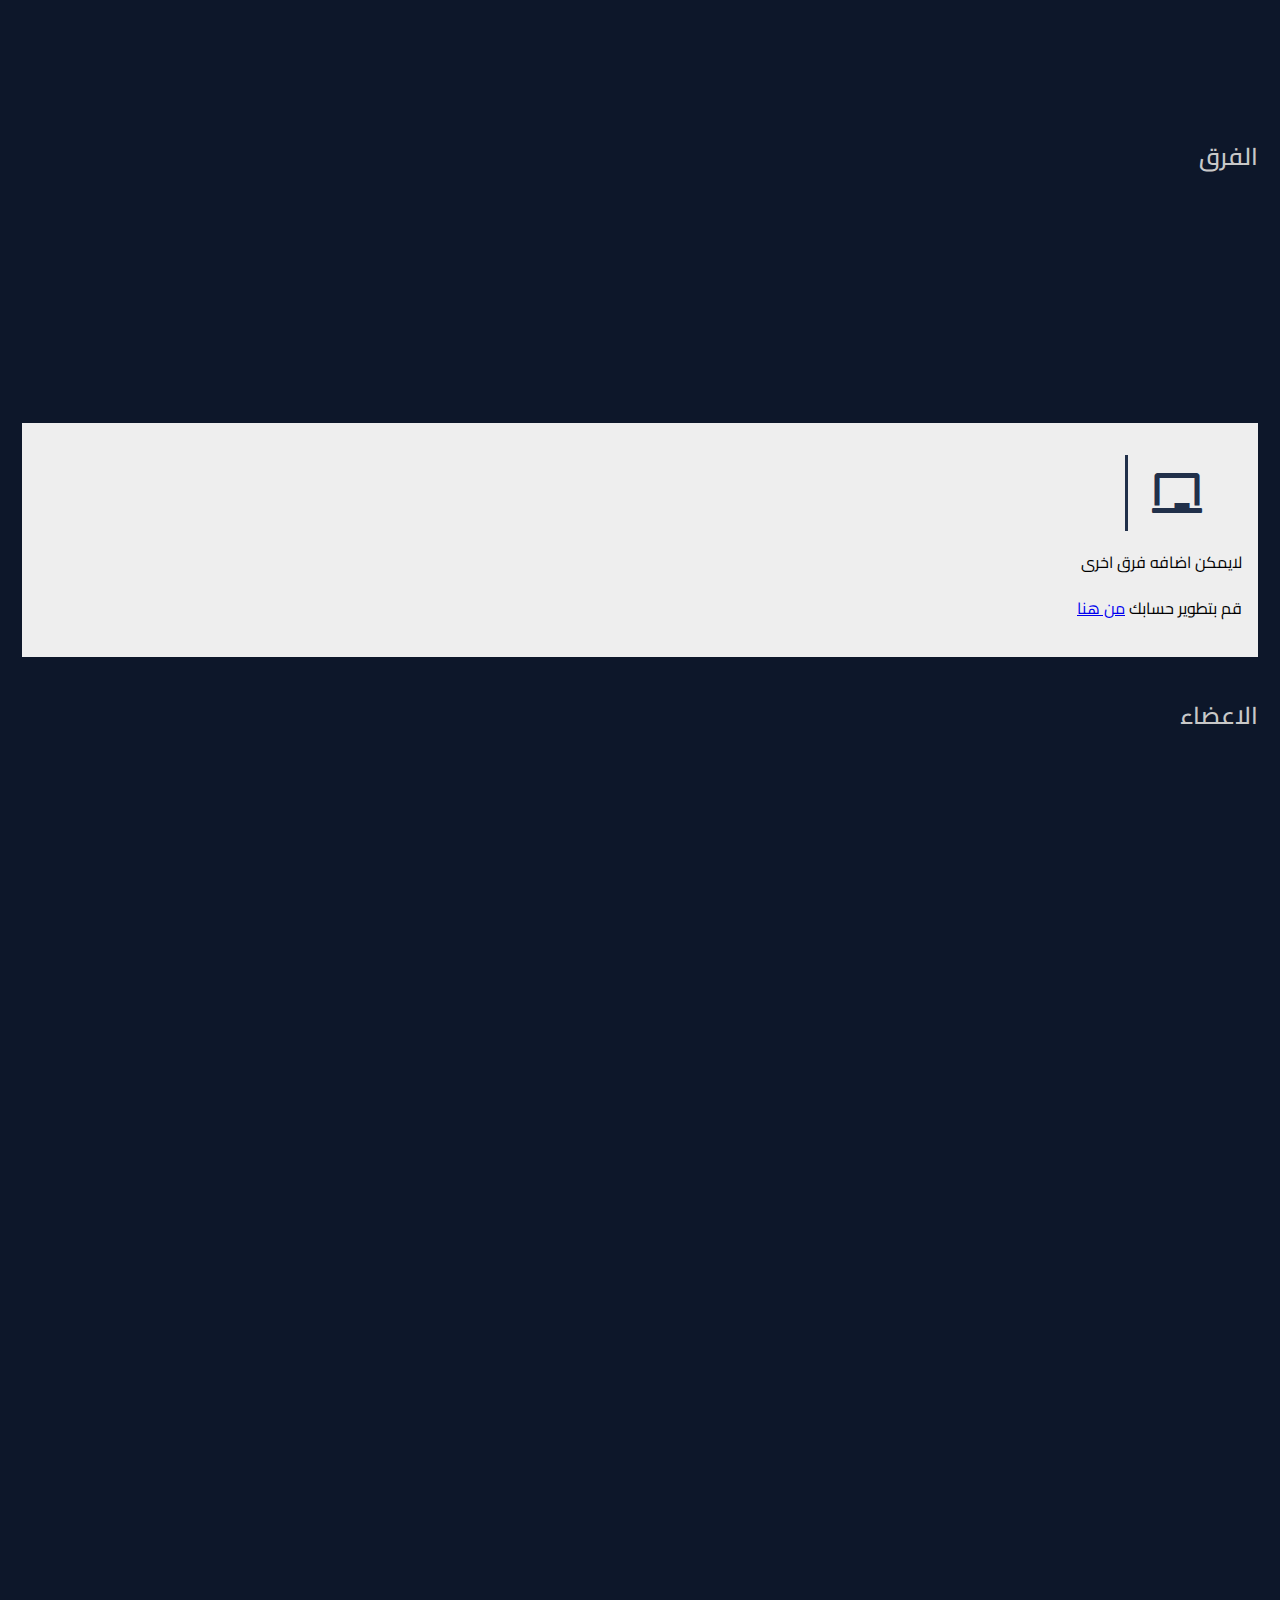
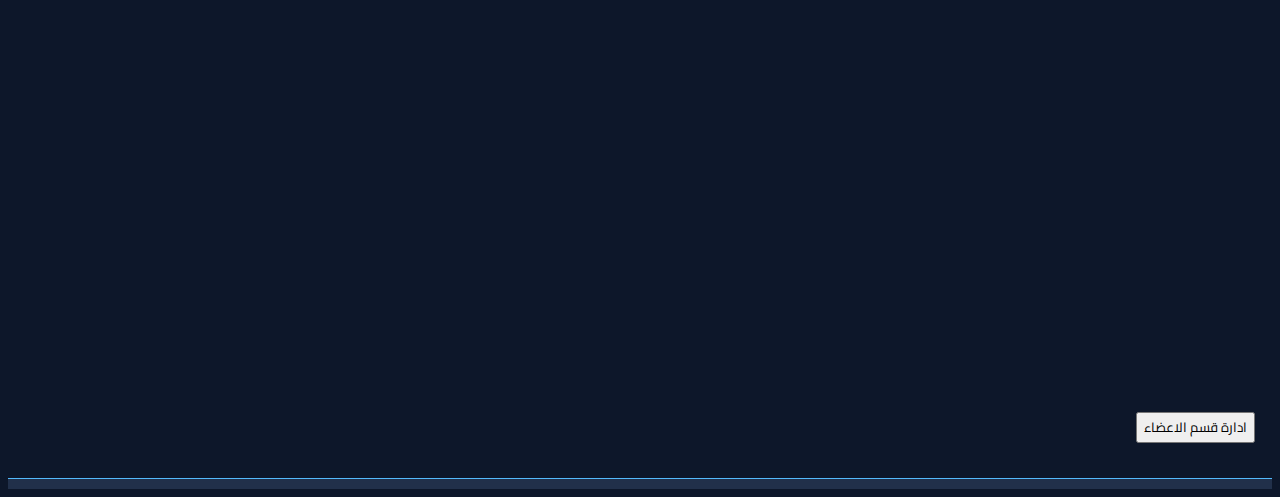
==== commit d0604cd8: "make edit button main logic" ====
--- a/access/team/index.html
+++ b/access/team/index.html
@@ -108,7 +108,7 @@
 
             <h2 class="subtitle is-6" id="persons">الاعضاء</h2>
             <div class="columns has-text-centered is-flex-wrap-wrap"  id="Person_Adder">
-                <div class="column is-3" data-aos="zoom-in" data-aos-duration="800" data-aos-delay="400">
+                <div class="column is-3" data-aos="zoom-in" data-aos-duration="800" data-aos-delay="400" mem-num="1">
                     <div class="card card-with-bg">
                         <div class="card-content has-text-centered">
                             <img src="../assets/imgs/profile.png" alt="" class="img-with-size">
@@ -132,13 +132,13 @@
                                     <p class="has-text-warning">10 سنين</p>
                                 </div>
                             </div>
-                            <button class="button is-primary is-outlined texts-btn" onclick=''><i class="fas fa-pen"></i>تعديل</button>
+                            <button class="button is-primary is-outlined texts-btn" onclick='Meditor(this.parentNode.parentNode.parentNode.getAttribute("mem-num"))'><i class="fas fa-pen"></i>تعديل</button>
                             <button class="button is-danger is-outlined texts-btn" onclick='this.parentNode.parentNode.parentNode.remove()'><i class="fas fa-times"></i>حذف</button>
                         </div>
                     </div>
                 </div>
 
-                <div class="column is-3" data-aos="zoom-in" data-aos-duration="800" data-aos-delay="400">
+                <div class="column is-3" data-aos="zoom-in" data-aos-duration="800" data-aos-delay="400" mem-num="2">
                     <div class="card card-with-bg">
                         <div class="card-content has-text-centered">
                             <img src="../assets/imgs/profile.png" alt="" class="img-with-size">
@@ -162,7 +162,7 @@
                                     <p class="has-text-warning">يوم واحد</p>
                                 </div>
                             </div>
-                            <button class="button is-primary is-outlined texts-btn" onclick=''><i class="fas fa-pen"></i>تعديل</button>
+                            <button class="button is-primary is-outlined texts-btn" onclick='Meditor(this.parentNode.parentNode.parentNode.getAttribute("mem-num"))'><i class="fas fa-pen"></i>تعديل</button>
                             <button class="button is-danger is-outlined texts-btn" onclick='this.parentNode.parentNode.parentNode.remove()'><i class="fas fa-times"></i>حذف</button>
                         </div>
                     </div>
